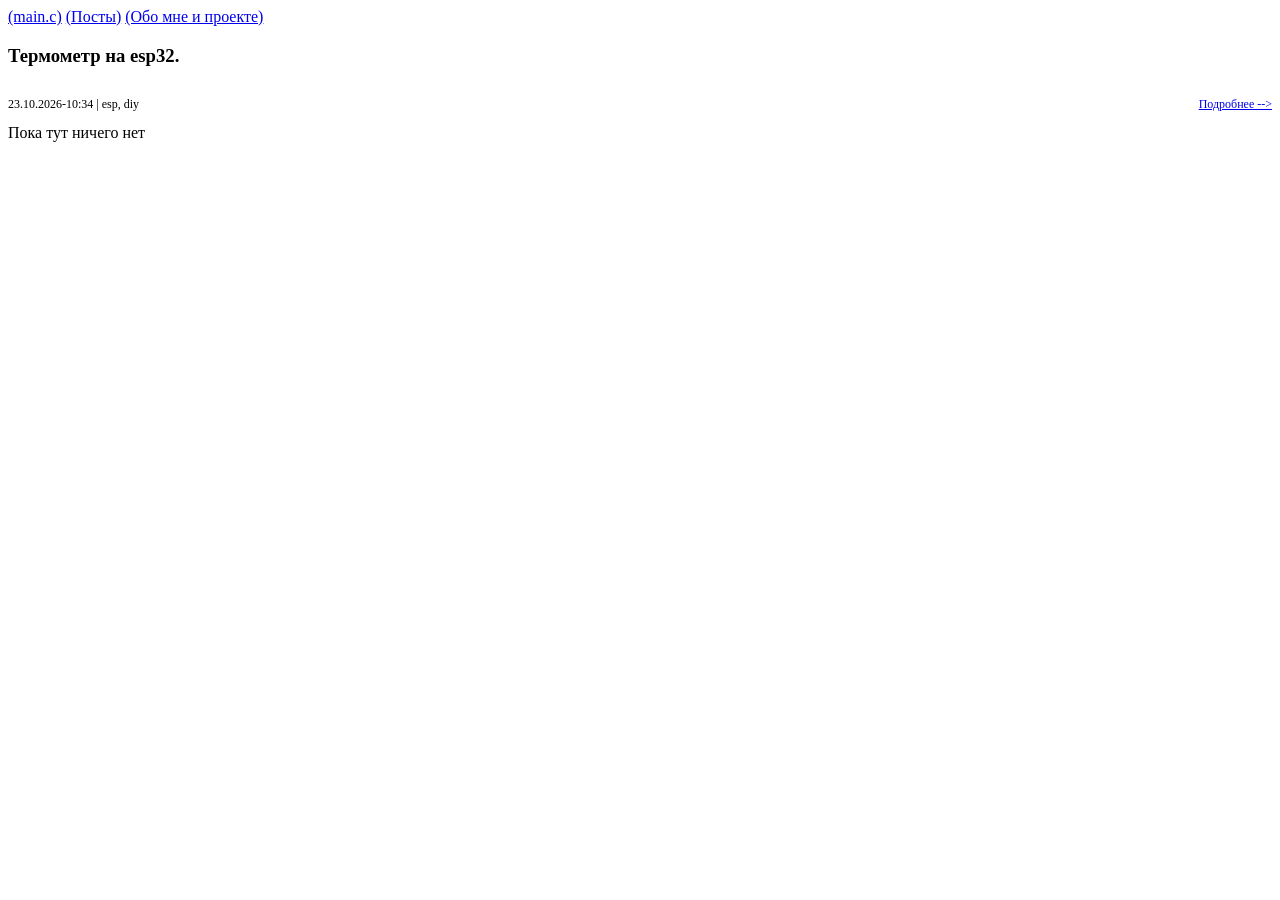
==== index.html @ ae1682dd "add new site" ====
<!DOCTYPE html>
<html>
    <head>
        <link rel="stylesheet" href="css/styles.css">
        <link rel="preconnect" href="https://fonts.googleapis.com">
        <link rel="preconnect" href="https://fonts.gstatic.com" crossorigin>
        <link href="https://fonts.googleapis.com/css2?family=IBM+Plex+Mono:ital,wght@0,100;0,200;0,300;0,400;0,500;0,600;0,700;1,100;1,200;1,300;1,400;1,500;1,600;1,700&display=swap" rel="stylesheet">
    </head>
    <body>
        <div class="container">
            <nav class="menu">
                <a href="./index.html">(main.c)</a>
                <a href="#">(Посты)</a>
                <a href="#">(Обо мне и проекте)</a>
            </nav>
        </div>
        <div class="lenta">
            <div class="lenta-post">
                <h3>Термометр на esp32.</h3>
                <div style="margin-top: 16px; font-size: 12px; display: flex; justify-content: space-between;">
                    <p>23.10.2026-10:34 | esp, diy</p>
                    <p><a href="./post_1.html">Подробнее --></a></p>
                </div>
            </div>
        </div>
        <footer class="footer-class">
            Пока тут ничего нет
        </footer>
    </body>
</html>
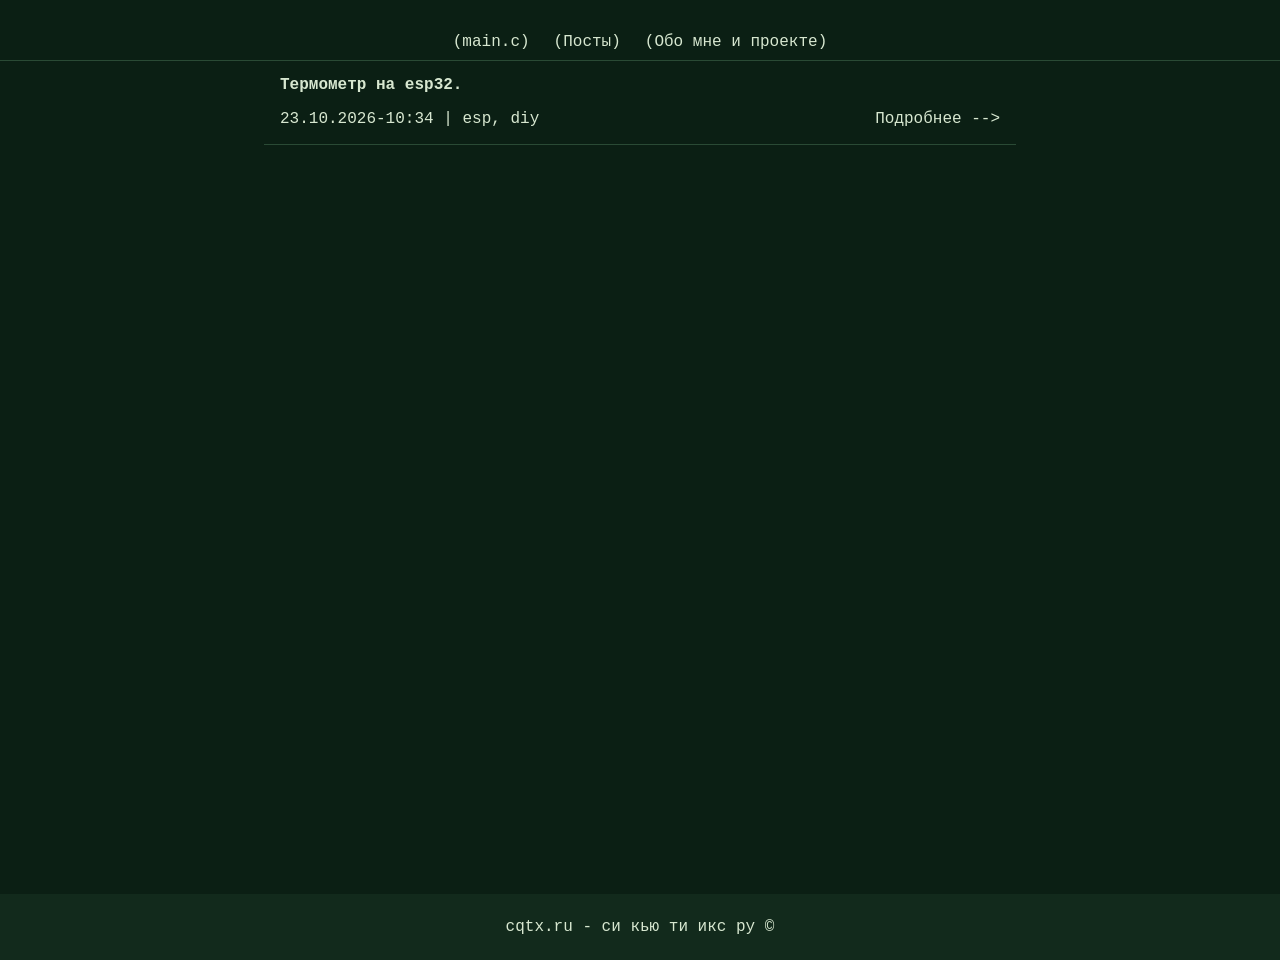
==== commit 40353007: "Update index.html" ====
--- a/index.html
+++ b/index.html
@@ -24,7 +24,7 @@
             </div>
         </div>
         <footer class="footer-class">
-            Пока тут ничего нет
+            cqtx.ru - си кью ти икс ру ©
         </footer>
     </body>
-</html>+</html>
--- a/css/styles.css
+++ b/css/styles.css
@@ -0,0 +1,113 @@
+:root {
+  --bg:        #0b1f14; /* тёмно-зелёная плата */
+  --bg-2:      #122a1c; /* чуть светлее блоки */
+  --copper:    #b87333; /* дорожки / акценты */
+  --amber:     #ffb000; /* текст как CRT/UART */
+  --text:      #d7e7d0; /* основной текст */
+  --muted:     #7a9a82; /* вторичный текст */
+  --line:      #2a4a35; /* разделители */
+  --danger:    #ff5a36; /* ошибки, «отвалилось» */
+}
+
+.container {
+    max-width: 1200px;
+    margin: 0px auto;
+}
+
+* {
+    background-color: #0b1f14;
+    color: #d7e7d0;;
+    font-family: "IBM Plex Mono", monospace;
+    font-size: 16px;
+    padding: 0px;
+    margin: 0px;
+    text-decoration: none;
+}
+
+body {
+    min-height: 100vh;
+    display: flex;
+    flex-direction: column;
+    padding-top: 60px;
+}
+
+.menu {
+    display: flex;
+    align-items: center;
+    justify-content: center;
+    position: fixed;
+    border-bottom: 1px solid #2a4a35;
+    top: 0;
+    left: 0;
+    height: 60px;
+    width: 100%;
+    z-index: 99;
+    gap: 24px;
+    
+}
+
+.menu a {
+    margin-top: 24px;
+    text-decoration: none;
+}
+
+.post {
+    margin: 0px auto;
+    flex: 1;
+    padding: 16px;
+    display: flex;
+    flex-direction: column;
+    align-items: center;
+    margin: 0 auto;
+    
+}
+
+.post h2 {
+    margin: 0px auto;
+    text-align: center;
+}
+
+.post p {
+    text-align: justify;
+    text-indent: 1.5em;
+}
+
+.lenta {
+    flex-direction: column;
+    gap: 24px;
+    flex: 1;
+}
+
+.lenta-post {
+    border-bottom: 1px solid #2a4a35;
+    max-width: 720px;
+    padding: 16px;
+    margin: 0px auto;
+    margin-bottom: 24px;
+}
+
+.footer-class {
+    margin-top: auto;
+    background-color: #122a1c;
+    text-align: center;
+    padding-top: 24px;
+    padding-bottom: 24px;
+}
+
+.download-file {
+    padding-bottom: 24px;
+    padding-top: 24px;
+    border-top: 1px solid #2a4a35;
+    border-bottom: 1px solid #2a4a35;
+    margin-bottom: 24px;
+}
+
+.download-file a {
+    margin: 24px;
+    
+    text-decoration: none;
+}
+
+
+
+
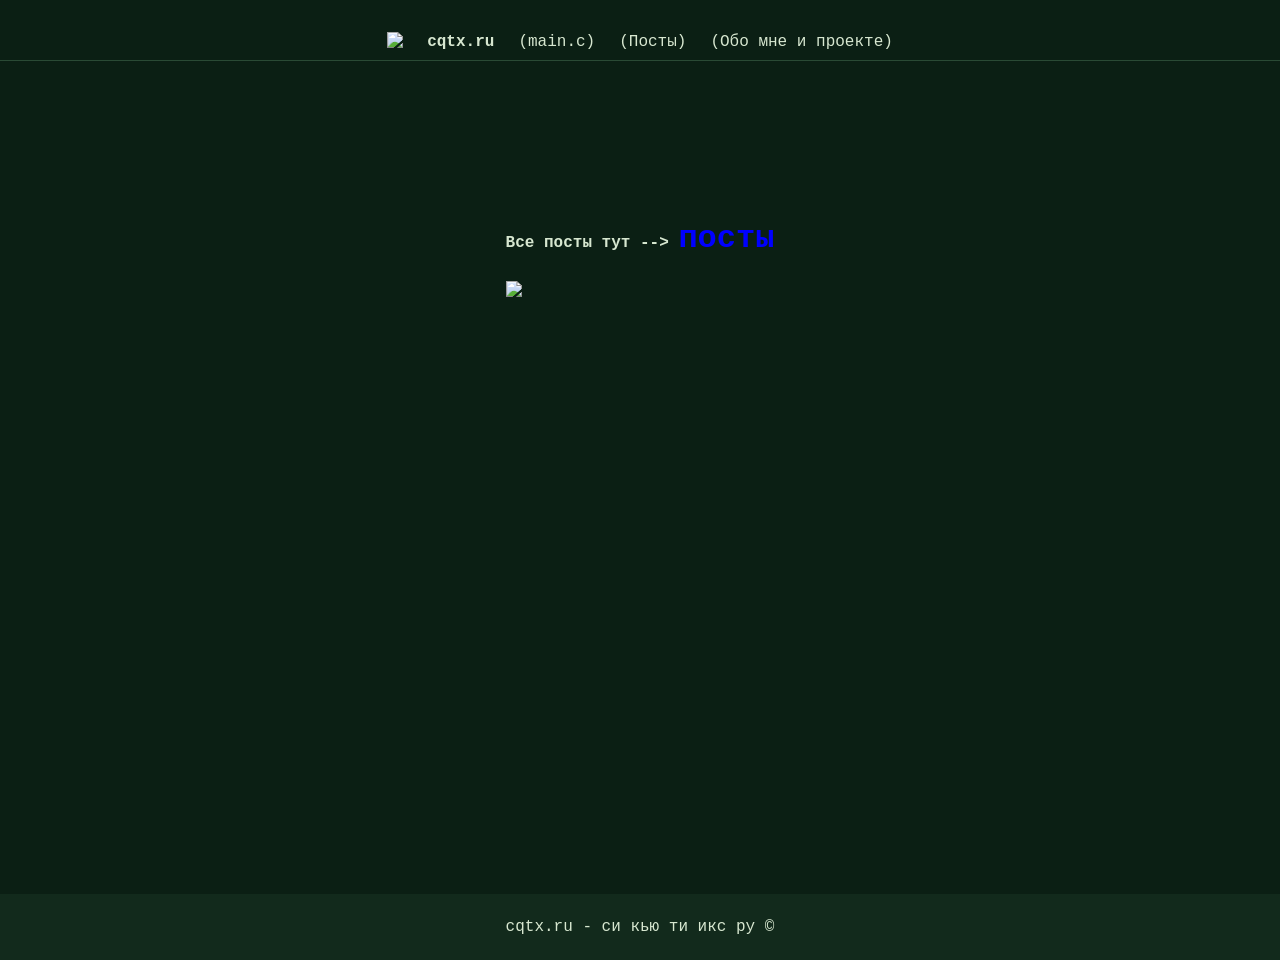
==== commit 9a500d9b: "concret update" ====
--- a/index.html
+++ b/index.html
@@ -9,22 +9,19 @@
     <body>
         <div class="container">
             <nav class="menu">
-                <a href="./index.html">(main.c)</a>
-                <a href="#">(Посты)</a>
-                <a href="#">(Обо мне и проекте)</a>
+                <a><img style="width: 50px;" src="./img/logo.jpg"></a>
+                <a href="index.html"><h2>cqtx.ru</h2></a>
+                <a href="index.html">(main.c)</a>
+                <a href="posts.html">(Посты)</a>
+                <a href="about.html">(Обо мне и проекте)</a>
             </nav>
-        </div>
-        <div class="lenta">
-            <div class="lenta-post">
-                <h3>Термометр на esp32.</h3>
-                <div style="margin-top: 16px; font-size: 12px; display: flex; justify-content: space-between;">
-                    <p>23.10.2026-10:34 | esp, diy</p>
-                    <p><a href="./post_1.html">Подробнее --></a></p>
-                </div>
+            <div style="justify-content: center;margin-top: 160px;">
+                <h1>Все посты тут --> <a style="color: blue; font-size: 32px;" href="posts.html">посты</a></h1>
+                <img style="width: 300px; padding-top: 24px;" src="./img/pre_logo.png">
             </div>
         </div>
         <footer class="footer-class">
             cqtx.ru - си кью ти икс ру ©
         </footer>
     </body>
-</html>
+</html>
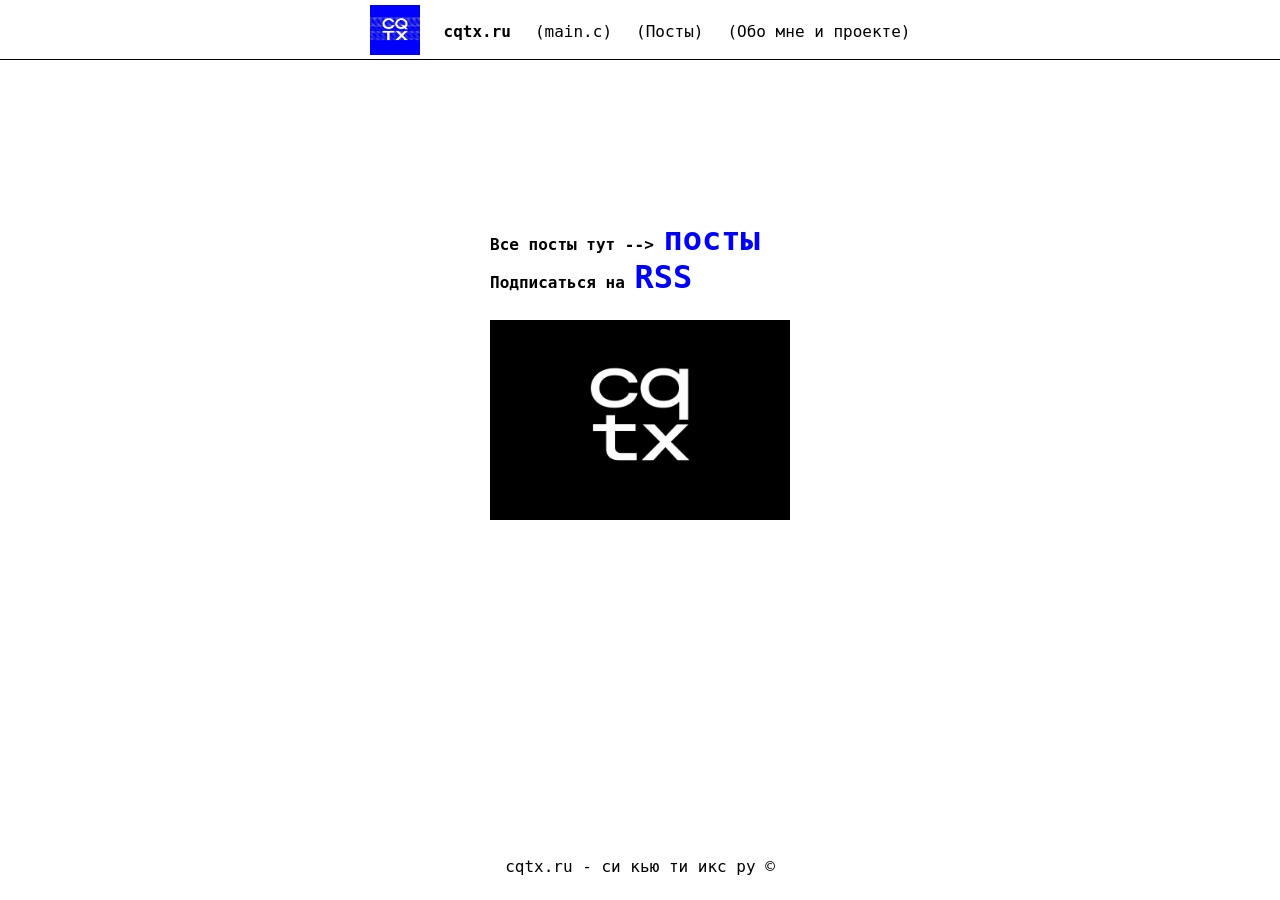
==== commit 52746456: "Update index.html" ====
--- a/index.html
+++ b/index.html
@@ -17,6 +17,7 @@
             </nav>
             <div style="justify-content: center;margin-top: 160px;">
                 <h1>Все посты тут --> <a style="color: blue; font-size: 32px;" href="posts.html">посты</a></h1>
+                <h1>Подписаться на <a style="color: blue; font-size: 32px;" href="/feed.xml">RSS</a></h1>
                 <img style="width: 300px; padding-top: 24px;" src="./img/pre_logo.png">
             </div>
         </div>
@@ -24,4 +25,4 @@
             cqtx.ru - си кью ти икс ру ©
         </footer>
     </body>
-</html>+</html>
--- a/css/styles.css
+++ b/css/styles.css
@@ -15,8 +15,9 @@
 }
 
 * {
-    background-color: #0b1f14;
-    color: #d7e7d0;;
+    box-sizing: border-box;
+    background-color: #fff;
+    color: #000;
     font-family: "IBM Plex Mono", monospace;
     font-size: 16px;
     padding: 0px;
@@ -36,7 +37,7 @@
     align-items: center;
     justify-content: center;
     position: fixed;
-    border-bottom: 1px solid #2a4a35;
+    border-bottom: 1px solid #000;
     top: 0;
     left: 0;
     height: 60px;
@@ -47,7 +48,7 @@
 }
 
 .menu a {
-    margin-top: 24px;
+    margin-top: 4px;
     text-decoration: none;
 }
 
@@ -79,7 +80,7 @@
 }
 
 .lenta-post {
-    border-bottom: 1px solid #2a4a35;
+    border-bottom: 1px solid #000;
     max-width: 720px;
     padding: 16px;
     margin: 0px auto;
@@ -88,7 +89,6 @@
 
 .footer-class {
     margin-top: auto;
-    background-color: #122a1c;
     text-align: center;
     padding-top: 24px;
     padding-bottom: 24px;
@@ -97,15 +97,26 @@
 .download-file {
     padding-bottom: 24px;
     padding-top: 24px;
-    border-top: 1px solid #2a4a35;
-    border-bottom: 1px solid #2a4a35;
+    border-top: 1px solid #000;
+    border-bottom: 1px solid #000;
     margin-bottom: 24px;
 }
 
 .download-file a {
     margin: 24px;
-    
     text-decoration: none;
+}
+
+.code-text-block {
+    display: flex;
+    flex-direction: column;
+    width: 100%;
+}
+
+.code {
+    padding: 8px 24px;
+    border-top: 1px solid #2a4a35;
+    border-bottom: 1px solid #2a4a35;
 }
 
 
